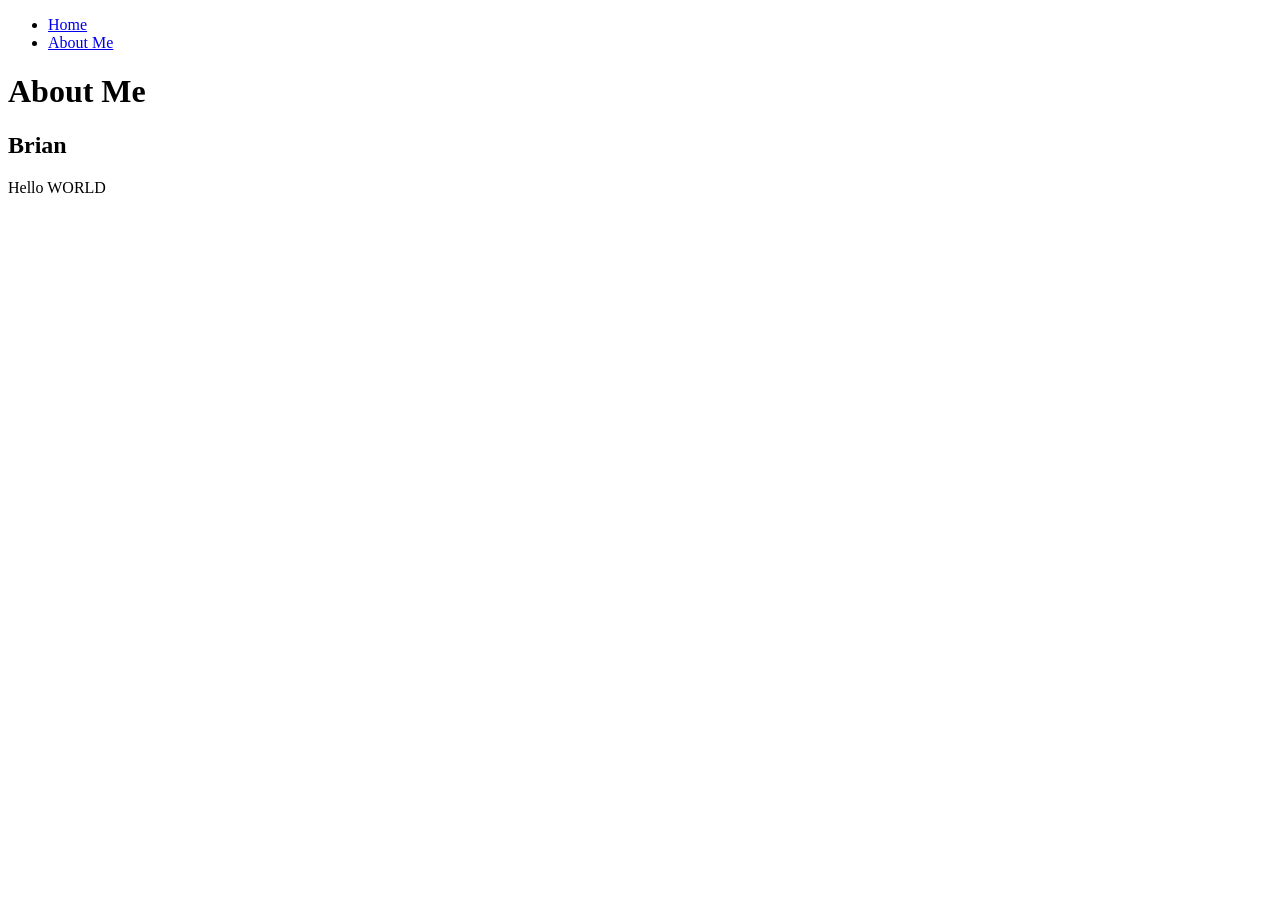
==== aboutme.html @ dd9ea869 "📈💖 Checkpoint ./aboutme.html:36256508/1219" ====
<!DOCTYPE html>
<html>
  <head>
    <title>All About Me</title>
  </head>
  <body>
    <header>
      <nav>
        <ul>
          <li><a href="index.html">Home</a></li>
          <li><a href="aboutme.html">About Me</a></li>
        </ul>
      </nav>
    </header>
    <main>
      <h1>About Me</h1>
      <h2>Brian</h2>
      <p>Hello WORLD</p>
    </main>
  </body>
</html>
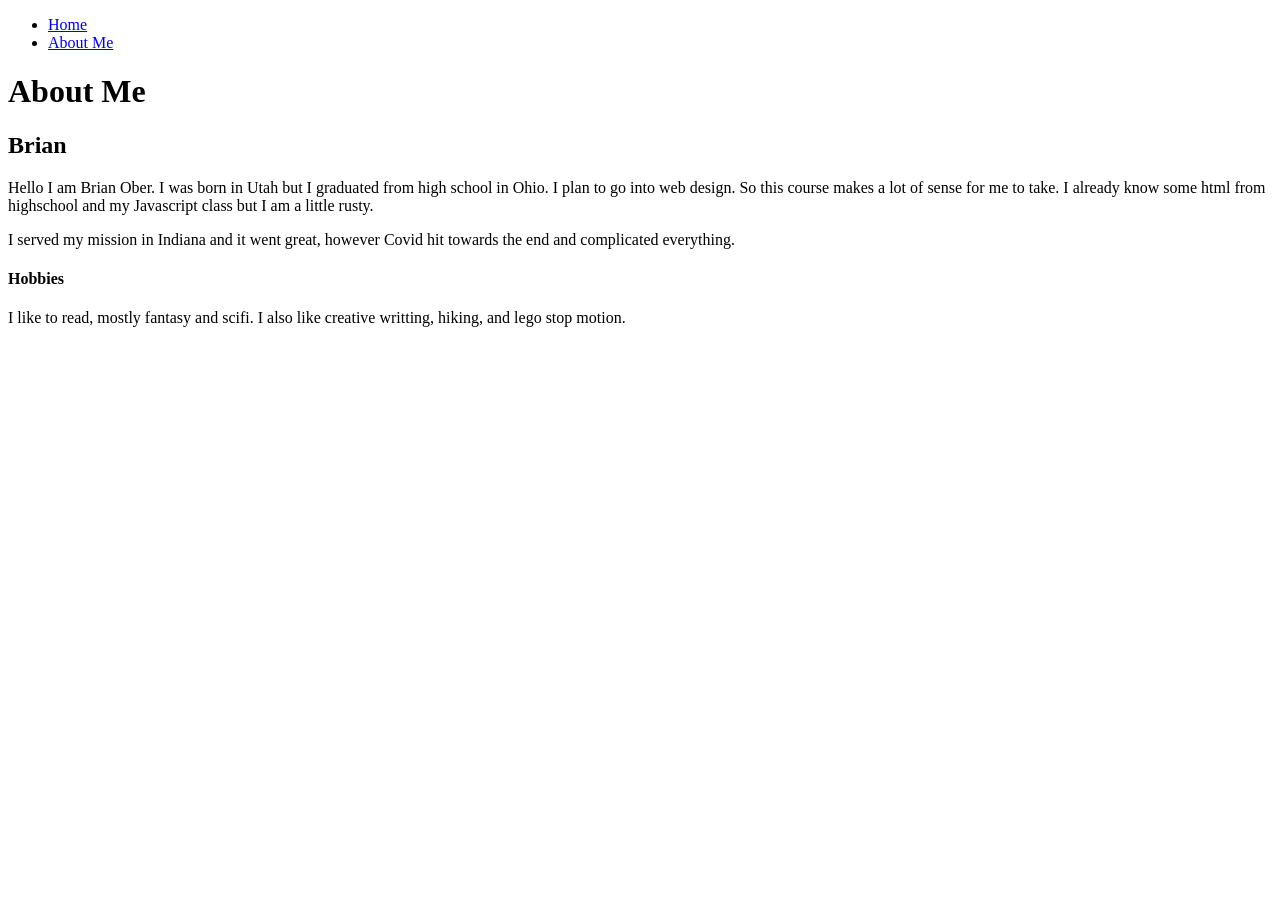
==== commit ab7cd84e: "🕍💳 Checkpoint ./aboutme.html:36256508/3334" ====
--- a/aboutme.html
+++ b/aboutme.html
@@ -15,7 +15,22 @@
     <main>
       <h1>About Me</h1>
       <h2>Brian</h2>
-      <p>Hello WORLD</p>
+
+      <p>
+        Hello I am Brian Ober. I was born in Utah but I graduated from high
+        school in Ohio. I plan to go into web design. So this course makes a lot of sense for me to take.
+        I already know some html from highschool and my Javascript class but I am a little rusty.
+      </p>
+      <p>
+        I served my mission in Indiana and it went great, however Covid hit towards the end and complicated everything. 
+      </p>
+      <h4>
+        Hobbies
+      </h4>
+      <p>
+        I like to read, mostly fantasy and scifi. I also like creative writting,
+        hiking, and lego stop motion.
+      </p>
     </main>
   </body>
 </html>
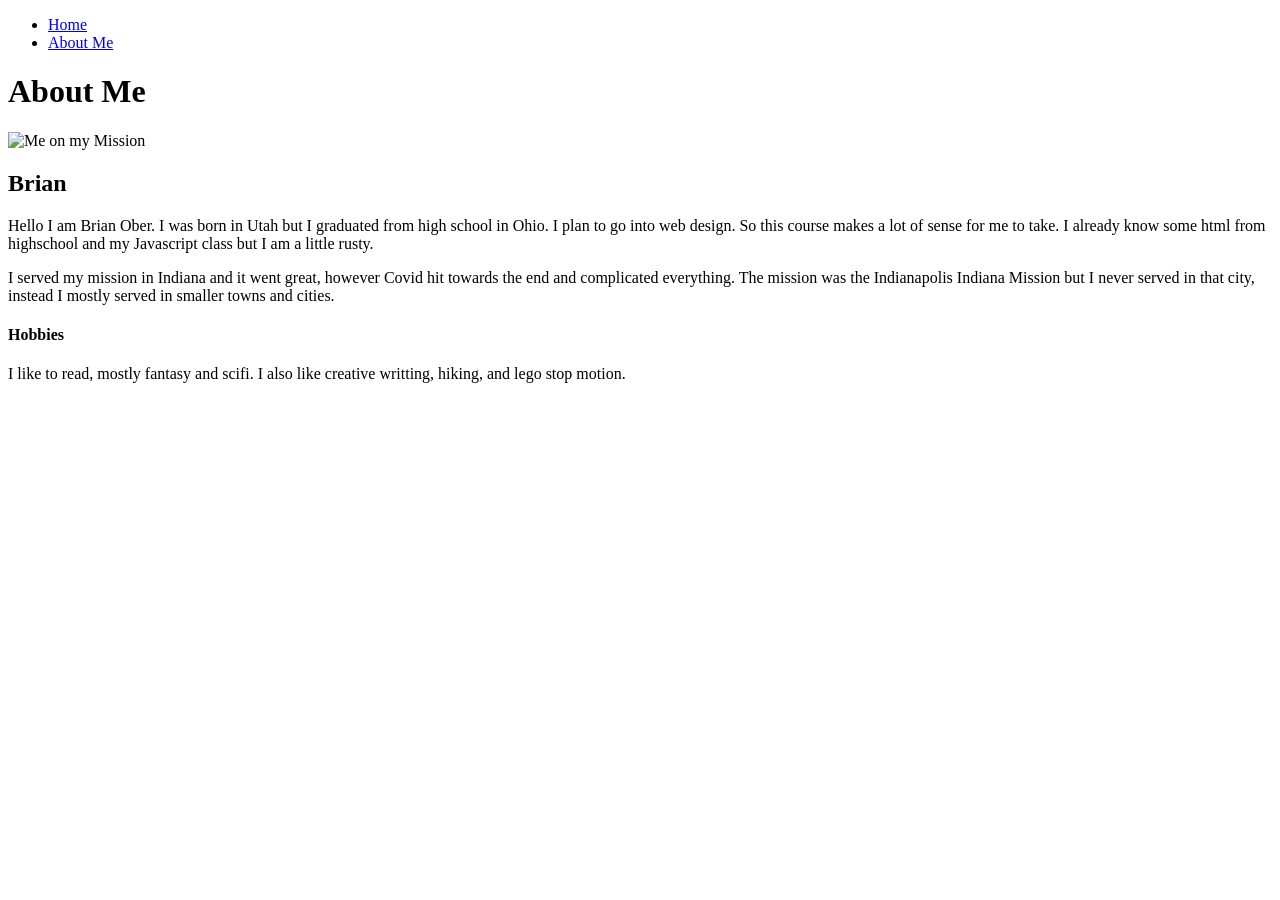
==== commit e7ab8a84: "⛳️🛫 Checkpoint ./aboutme.html:36256508/5184 ./.glitch-assets:36256508/404" ====
--- a/aboutme.html
+++ b/aboutme.html
@@ -14,15 +14,23 @@
     </header>
     <main>
       <h1>About Me</h1>
+      <image
+        alt="Me on my Mission"
+        src="https://cdn.glitch.com/ba8ab343-c963-4641-b54d-29ecfad4068b%2F20181019_183315.jpg?v=16318331344"
+      ></image>
       <h2>Brian</h2>
 
       <p>
         Hello I am Brian Ober. I was born in Utah but I graduated from high
-        school in Ohio. I plan to go into web design. So this course makes a lot of sense for me to take.
-        I already know some html from highschool and my Javascript class but I am a little rusty.
+        school in Ohio. I plan to go into web design. So this course makes a lot
+        of sense for me to take. I already know some html from highschool and my
+        Javascript class but I am a little rusty.
       </p>
       <p>
-        I served my mission in Indiana and it went great, however Covid hit towards the end and complicated everything. 
+        I served my mission in Indiana and it went great, however Covid hit
+        towards the end and complicated everything. The mission was the
+        Indianapolis Indiana Mission but I never served in that city, instead I
+        mostly served in smaller towns and cities.
       </p>
       <h4>
         Hobbies
